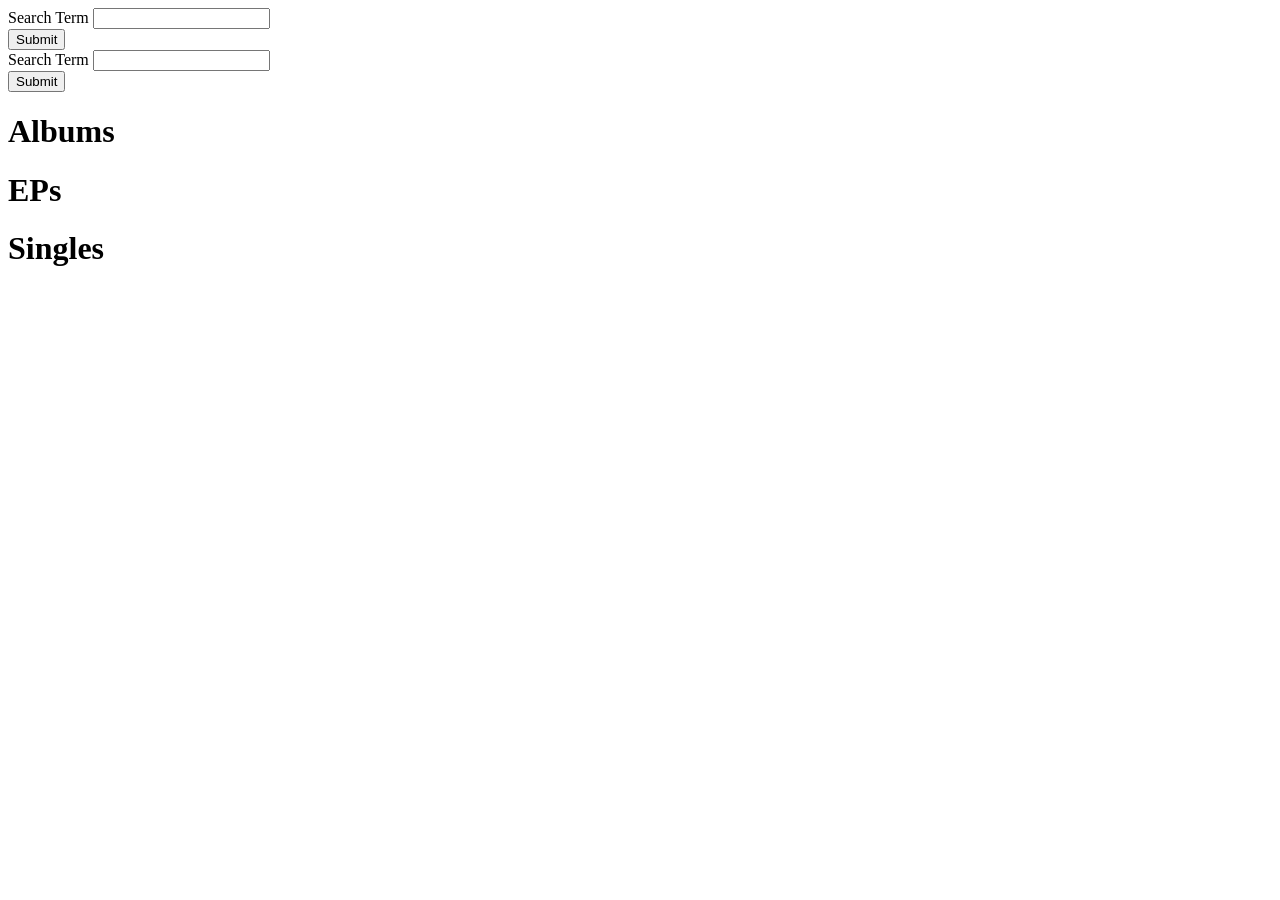
==== index.html @ cd2063cc "First commit, got basic querying down" ====
<!doctype html>
<html lang="en">
    <head>
        <meta charset="UTF-8" />
        <meta name="viewport" content="width=device-width, initial-scale=1.0" />
        <title>Test</title>
        <script src="script.js" defer></script>
    </head>
    <body>
        <main>
            <form id="artist-form">
                <label for="form-input-artist">Search Term</label>
                <input
                    type="text"
                    id="form-input-artist"
                    name="search-term"
                /><br />
                <input type="submit" />
            </form>

            <form id="album-form">
                <label for="form-input-album">Search Term</label>
                <input
                    type="text"
                    id="form-input-album"
                    name="search-term"
                /><br />
                <input type="submit" />
            </form>

            <div id="display-area">
                <div id="album-display">
                    <h1>Albums</h1>
                </div>
                <div id="ep-display">
                    <h1>EPs</h1>
                </div>
                <div id="single-display">
                    <h1>Singles</h1>
                </div>
            </div>
        </main>
    </body>
</html>
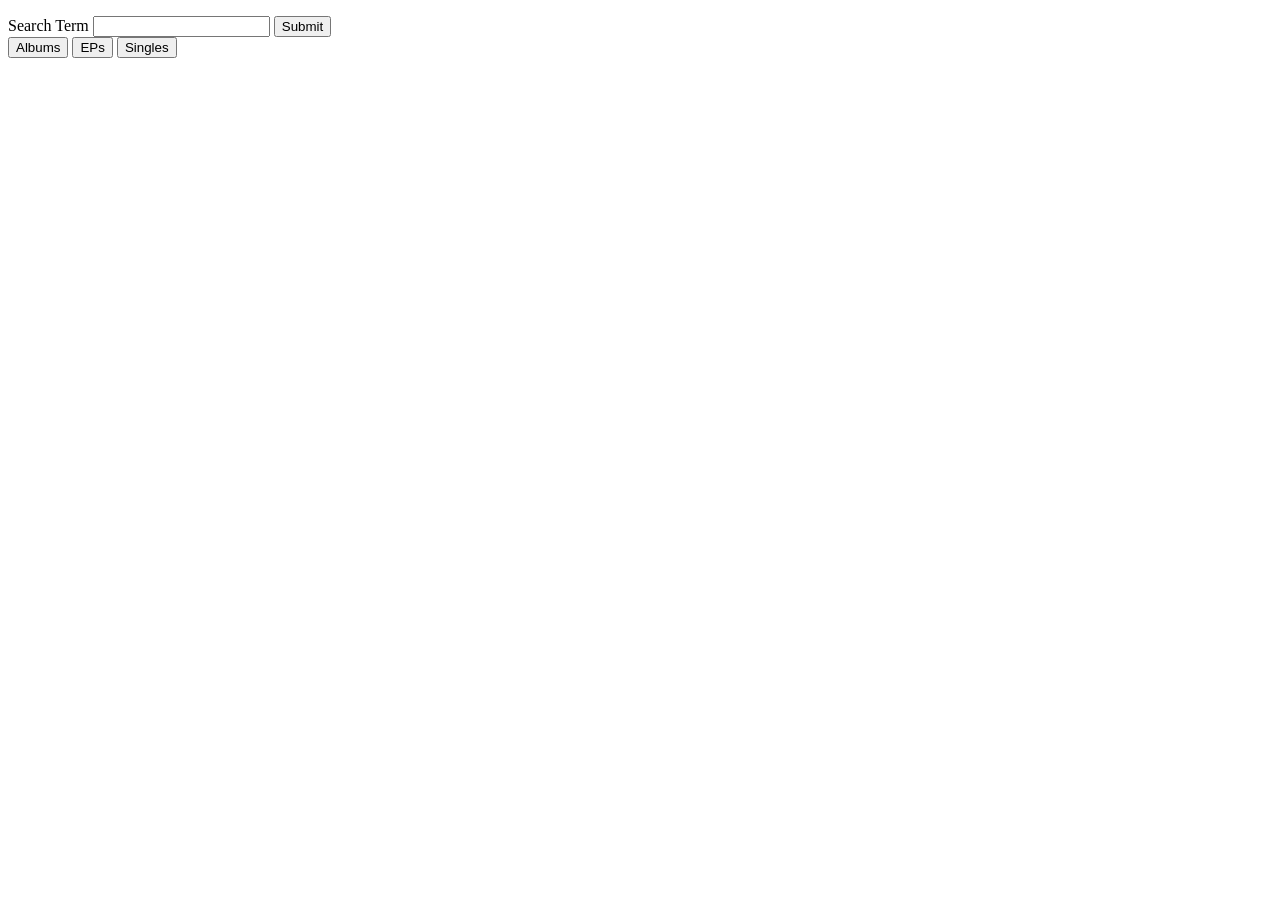
==== commit 7b770a9b: "got some basic css done for mobile" ====
--- a/index.html
+++ b/index.html
@@ -4,20 +4,29 @@
         <meta charset="UTF-8" />
         <meta name="viewport" content="width=device-width, initial-scale=1.0" />
         <title>Test</title>
+        <script src="lib/jquery-4.0.0.min.js"></script>
         <script src="script.js" defer></script>
+        <link
+            rel="stylesheet"
+            href="search-portrait.css"
+            media="(orientation: portrait)"
+        />
+
+        <link
+            rel="stylesheet"
+            href="search-landscape.css"
+            media="(orientation: landscape)"
+        />
     </head>
     <body>
         <main>
+            <p id="error-display"></p>
             <form id="artist-form">
                 <label for="form-input-artist">Search Term</label>
-                <input
-                    type="text"
-                    id="form-input-artist"
-                    name="search-term"
-                /><br />
+                <input type="text" id="form-input-artist" name="search-term" />
                 <input type="submit" />
             </form>
-
+            <!--
             <form id="album-form">
                 <label for="form-input-album">Search Term</label>
                 <input
@@ -27,17 +36,38 @@
                 /><br />
                 <input type="submit" />
             </form>
-
-            <div id="display-area">
-                <div id="album-display">
-                    <h1>Albums</h1>
-                </div>
-                <div id="ep-display">
-                    <h1>EPs</h1>
-                </div>
-                <div id="single-display">
-                    <h1>Singles</h1>
-                </div>
+            -->
+            <aside id="artist-display"></aside>
+            <div id="release-buttons">
+                <button
+                    class="release-type-button"
+                    onclick="$('#album-display').show()
+                    $('#single-display').hide()
+                    $('#ep-display').hide()"
+                >
+                    Albums
+                </button>
+                <button
+                    class="release-type-button"
+                    onclick="$('#ep-display').show()
+                    $('#album-display').hide()
+                    $('#single-display').hide()"
+                >
+                    EPs
+                </button>
+                <button
+                    class="release-type-button"
+                    onclick="$('#single-display').show()
+                    $('#album-display').hide()
+                    $('#ep-display').hide()"
+                >
+                    Singles
+                </button>
+            </div>
+            <div id="release-display">
+                <div id="album-display"></div>
+                <div id="ep-display"></div>
+                <div id="single-display"></div>
             </div>
         </main>
     </body>
--- a/search-portrait.css
+++ b/search-portrait.css
@@ -0,0 +1,38 @@
+main {
+    display: flex;
+    flex-direction: column;
+    height: 100dvh;
+    overflow: hidden;
+    min-height: 0;
+}
+
+#artist-display {
+    display: grid;
+    grid-template-columns: repeat(5, auto);
+    grid-template-rows: 75px 75px;
+}
+
+.artist-button {
+    overflow-y: hidden;
+}
+
+#release-buttons {
+    display: flex;
+}
+
+.release-type-button {
+    flex: 1;
+}
+
+#release-display {
+    flex 1 1 0;
+    min-height: 0;
+    overflow-y: auto;
+}
+
+
+.release-container {
+    display: flex;
+    flex-direction: column;
+    justify-content: center;
+}
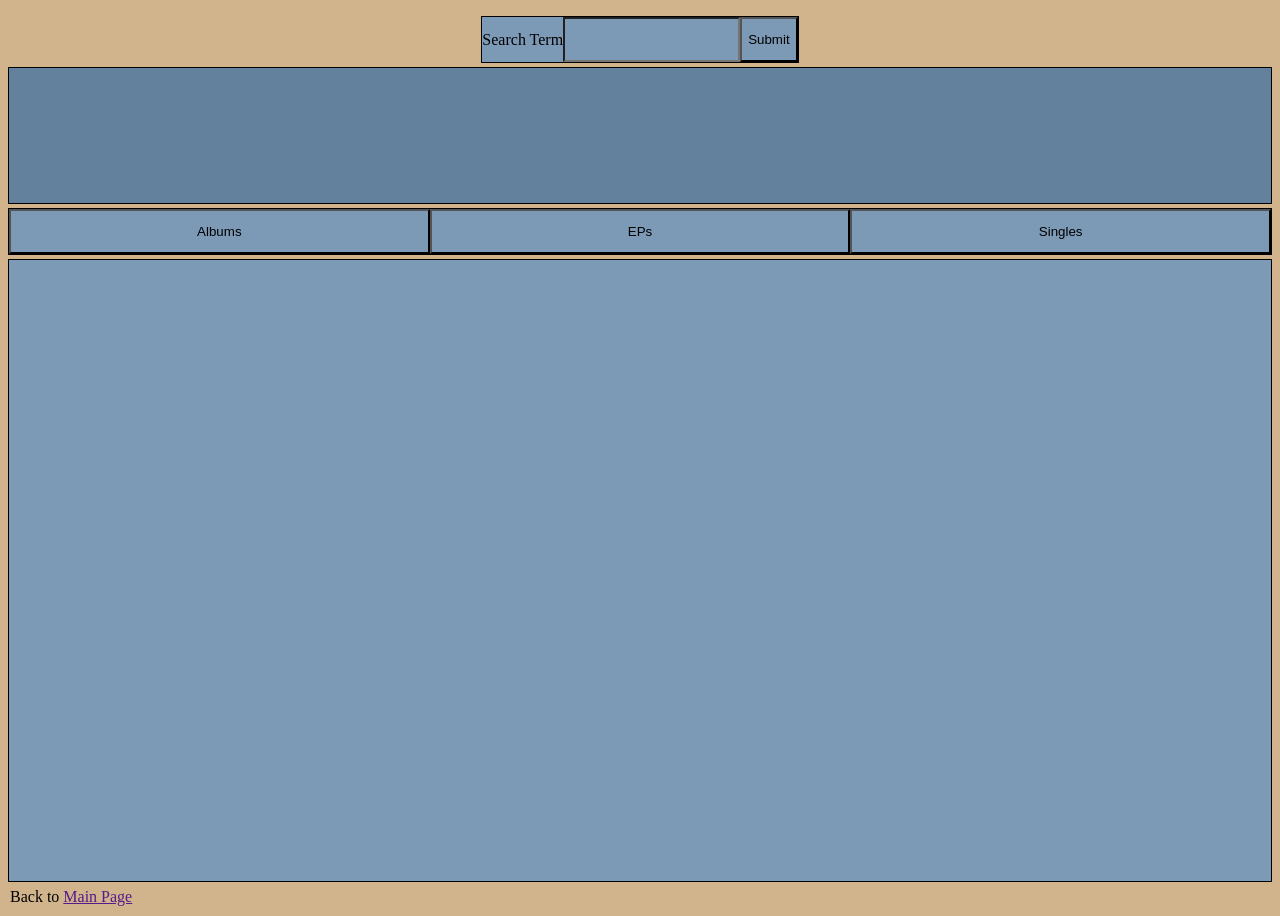
==== commit c2e1c4f2: "The main page is done up to my standards for now, updated some filenames and moved stuff around" ====
--- a/index.html
+++ b/index.html
@@ -6,18 +6,9 @@
         <title>Test</title>
         <script src="lib/jquery-4.0.0.min.js"></script>
         <script src="script.js" defer></script>
-        <link
-            rel="stylesheet"
-            href="search-portrait.css"
-            media="(orientation: portrait)"
-        />
+        <link rel="stylesheet" href="styles.css" />
+    </head>
 
-        <link
-            rel="stylesheet"
-            href="search-landscape.css"
-            media="(orientation: landscape)"
-        />
-    </head>
     <body>
         <main>
             <p id="error-display"></p>
@@ -41,25 +32,46 @@
             <div id="release-buttons">
                 <button
                     class="release-type-button"
-                    onclick="$('#album-display').show()
-                    $('#single-display').hide()
-                    $('#ep-display').hide()"
+                    onclick="
+                        $('#album-display, #single-display, #ep-display')
+                            .hide()
+                        $('release-type-button.active-button').removeClass(
+                            'active-button',
+                        );
+                        $('#album-display').show();
+                        $(this).addClass('active-button');
+                    "
                 >
                     Albums
                 </button>
                 <button
                     class="release-type-button"
-                    onclick="$('#ep-display').show()
-                    $('#album-display').hide()
-                    $('#single-display').hide()"
+                    onclick="
+                        $('#album-display, #single-display, #ep-display')
+                            .hide()
+                        $('release-type-button.active-button').removeClass(
+                            'active-button',
+                        );
+                        $('#ep-display').show();
+                        $(this).addClass('active-button');
+                    "
                 >
                     EPs
                 </button>
                 <button
                     class="release-type-button"
-                    onclick="$('#single-display').show()
-                    $('#album-display').hide()
-                    $('#ep-display').hide()"
+                    id="single-button"
+                    onclick="
+                        $(
+                            '#album-display, #single-display, #ep-display',
+                        ).hide();
+                        $('.release-type-button.active-button').removeClass(
+                            'active-button',
+                        );
+
+                        $('#single-display').show();
+                        $(this).addClass('active-button');
+                    "
                 >
                     Singles
                 </button>
@@ -69,6 +81,7 @@
                 <div id="ep-display"></div>
                 <div id="single-display"></div>
             </div>
+            <p>Back to <a href="">Main Page</a></p>
         </main>
     </body>
 </html>
--- a/styles.css
+++ b/styles.css
@@ -0,0 +1,119 @@
+html {
+    /* background-color: black; */
+    background-color: #d2b48c;
+}
+
+main {
+    display: flex;
+    flex-direction: column;
+    height: 100dvh;
+    overflow: hidden;
+    min-height: 0;
+    gap: 4px;
+}
+
+#artist-display {
+    display: grid;
+    grid-template-columns: repeat(5, auto);
+    grid-template-rows: 7.5vh 7.5vh;
+}
+
+#artist-display,
+.active-button {
+    background-color: #63809c !important;
+}
+
+#artist-display,
+#artist-form,
+#release-buttons,
+#release-display {
+    overflow: hidden;
+    border: 1px solid black;
+}
+
+button,
+#release-display,
+#artist-form *,
+#artist-form *:focus,
+#artist-form *:active {
+    background-color: #7c99b6;
+}
+
+.artist-button {
+    overflow-y: hidden;
+    border: 1px solid black;
+}
+
+#release-buttons {
+    display: flex;
+    height: 5vh;
+}
+
+.release-type-button {
+    flex: 1;
+}
+
+#album-display,
+#ep-display,
+#single-display {
+    display: flex;
+    overflow-x: inherit;
+    overflow-y: inherit;
+    flex-direction: inherit;
+    flex-wrap: inherit;
+}
+
+p {
+    font-size: 0.8em;
+    margin: 2px;
+}
+
+.release-container {
+    display: flex;
+    flex-direction: column;
+    justify-content: center;
+}
+
+#artist-form {
+    align-self: center;
+    height: 5vh;
+    display: flex;
+}
+
+#artist-form label {
+    display: flex;
+    justify-content: center;
+    align-items: center;
+}
+
+#release-display {
+    flex: 1 1 0;
+    min-height: 0;
+    overflow-y: auto;
+    display: flex;
+    flex-direction: column;
+}
+
+@media (orientation: landscape) {
+    #release-display {
+        overflow-x: auto;
+        overflow-y: visible;
+        display: flex;
+        flex-direction: row;
+        flex-wrap: nowrap;
+    }
+
+    .release-container {
+        height: 100%;
+    }
+
+    .release-container img {
+        height: 80%;
+    }
+}
+
+@media (min-height: 450px) {
+    p {
+        font-size: 1em;
+    }
+}
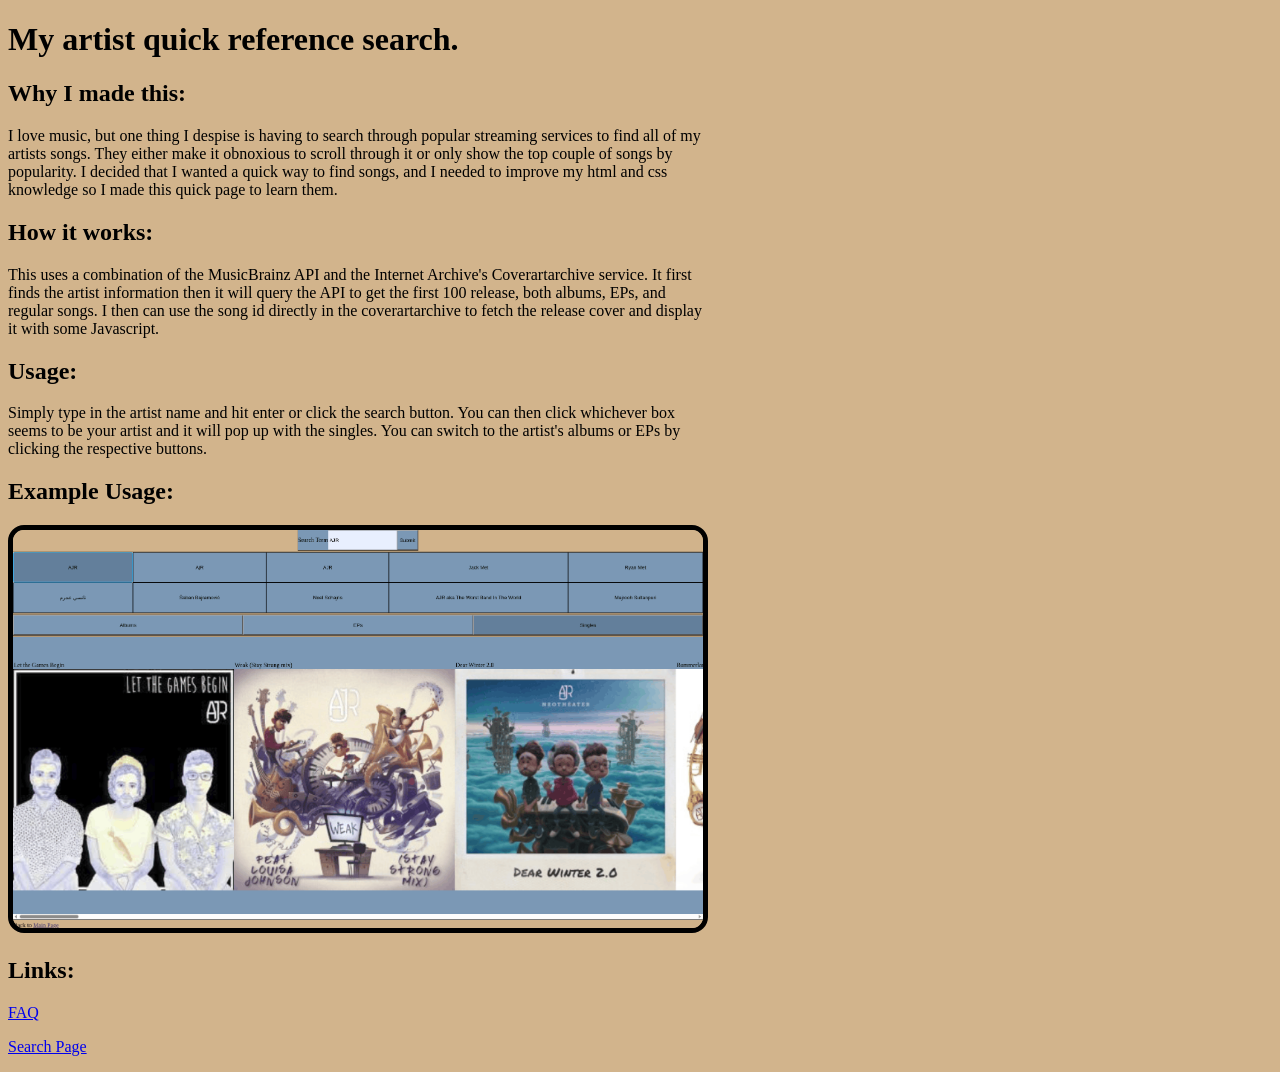
==== commit 662a0d75: "Final Page Concept" ====
--- a/index.html
+++ b/index.html
@@ -3,85 +3,41 @@
     <head>
         <meta charset="UTF-8" />
         <meta name="viewport" content="width=device-width, initial-scale=1.0" />
-        <title>Test</title>
-        <script src="lib/jquery-4.0.0.min.js"></script>
-        <script src="script.js" defer></script>
-        <link rel="stylesheet" href="styles.css" />
+        <title>Home</title>
+        <link rel="stylesheet" href="main.css" />
     </head>
 
-    <body>
-        <main>
-            <p id="error-display"></p>
-            <form id="artist-form">
-                <label for="form-input-artist">Search Term</label>
-                <input type="text" id="form-input-artist" name="search-term" />
-                <input type="submit" />
-            </form>
-            <!--
-            <form id="album-form">
-                <label for="form-input-album">Search Term</label>
-                <input
-                    type="text"
-                    id="form-input-album"
-                    name="search-term"
-                /><br />
-                <input type="submit" />
-            </form>
-            -->
-            <aside id="artist-display"></aside>
-            <div id="release-buttons">
-                <button
-                    class="release-type-button"
-                    onclick="
-                        $('#album-display, #single-display, #ep-display')
-                            .hide()
-                        $('release-type-button.active-button').removeClass(
-                            'active-button',
-                        );
-                        $('#album-display').show();
-                        $(this).addClass('active-button');
-                    "
-                >
-                    Albums
-                </button>
-                <button
-                    class="release-type-button"
-                    onclick="
-                        $('#album-display, #single-display, #ep-display')
-                            .hide()
-                        $('release-type-button.active-button').removeClass(
-                            'active-button',
-                        );
-                        $('#ep-display').show();
-                        $(this).addClass('active-button');
-                    "
-                >
-                    EPs
-                </button>
-                <button
-                    class="release-type-button"
-                    id="single-button"
-                    onclick="
-                        $(
-                            '#album-display, #single-display, #ep-display',
-                        ).hide();
-                        $('.release-type-button.active-button').removeClass(
-                            'active-button',
-                        );
-
-                        $('#single-display').show();
-                        $(this).addClass('active-button');
-                    "
-                >
-                    Singles
-                </button>
-            </div>
-            <div id="release-display">
-                <div id="album-display"></div>
-                <div id="ep-display"></div>
-                <div id="single-display"></div>
-            </div>
-            <p>Back to <a href="">Main Page</a></p>
-        </main>
-    </body>
+    <main>
+        <h1>My artist quick reference search.</h1>
+        <h2>Why I made this:</h2>
+        <p>
+            I love music, but one thing I despise is having to search through
+            popular streaming services to find all of my artists songs. They
+            either make it obnoxious to scroll through it or only show the top
+            couple of songs by popularity. I decided that I wanted a quick way
+            to find songs, and I needed to improve my html and css knowledge so
+            I made this quick page to learn them.
+        </p>
+        <h2>How it works:</h2>
+        <p>
+            This uses a combination of the MusicBrainz API and the Internet
+            Archive's Coverartarchive service. It first finds the artist
+            information then it will query the API to get the first 100 release,
+            both albums, EPs, and regular songs. I then can use the song id
+            directly in the coverartarchive to fetch the release cover and
+            display it with some Javascript.
+        </p>
+        <h2>Usage:</h2>
+        <p>
+            Simply type in the artist name and hit enter or click the search
+            button. You can then click whichever box seems to be your artist and
+            it will pop up with the singles. You can switch to the artist's
+            albums or EPs by clicking the respective buttons.
+        </p>
+        <h2>Example Usage:</h2>
+        <img src="photos/Demonstration.png" />
+        <h2>Links:</h2>
+        <p><a href="FAQ.html">FAQ</a></p>
+        <p><a href="search.html">Search Page</a></p>
+    </main>
 </html>
--- a/main.css
+++ b/main.css
@@ -0,0 +1,22 @@
+html {
+    background-color: #d2b48c;
+}
+
+img {
+    width: 100%;
+    border-radius: 16px;
+    border-color: black;
+    border-width: 5px;
+    border-style: solid;
+    box-sizing: border-box;
+}
+
+@media (min-width: 700px) {
+    p {
+        width: 700px;
+    }
+
+    img {
+        width: 700px;
+    }
+}
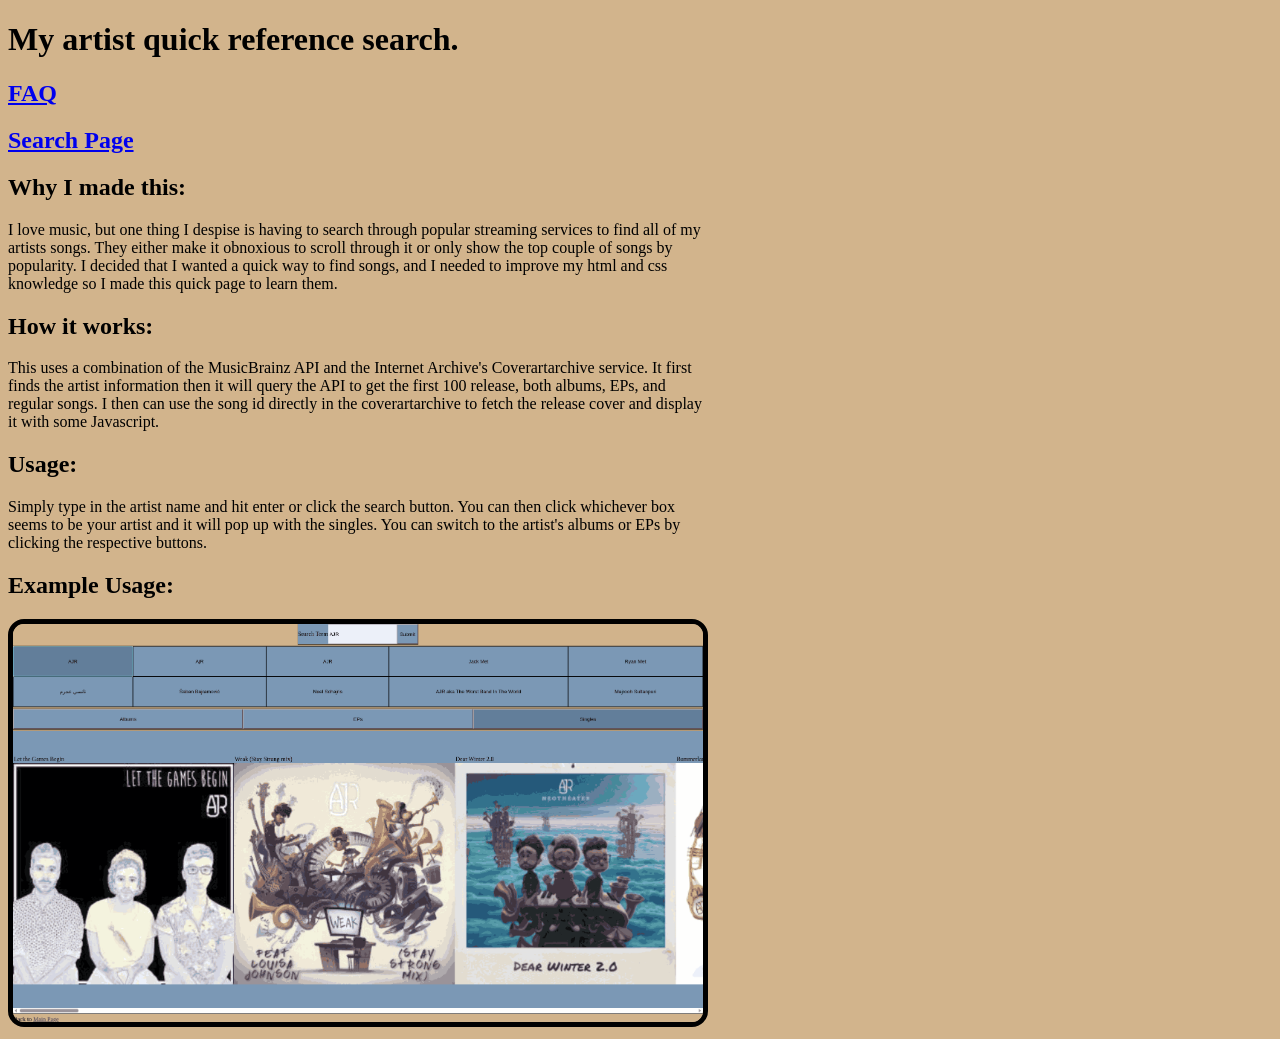
==== commit 5aa52d50: "Literally just move the search and faq links up to beginning of page for findability" ====
--- a/index.html
+++ b/index.html
@@ -9,6 +9,8 @@
 
     <main>
         <h1>My artist quick reference search.</h1>
+        <h2><a href="FAQ.html">FAQ</a></h2>
+        <h2><a href="search.html">Search Page</a></h2>
         <h2>Why I made this:</h2>
         <p>
             I love music, but one thing I despise is having to search through
@@ -36,8 +38,5 @@
         </p>
         <h2>Example Usage:</h2>
         <img src="photos/Demonstration.png" />
-        <h2>Links:</h2>
-        <p><a href="FAQ.html">FAQ</a></p>
-        <p><a href="search.html">Search Page</a></p>
     </main>
 </html>
